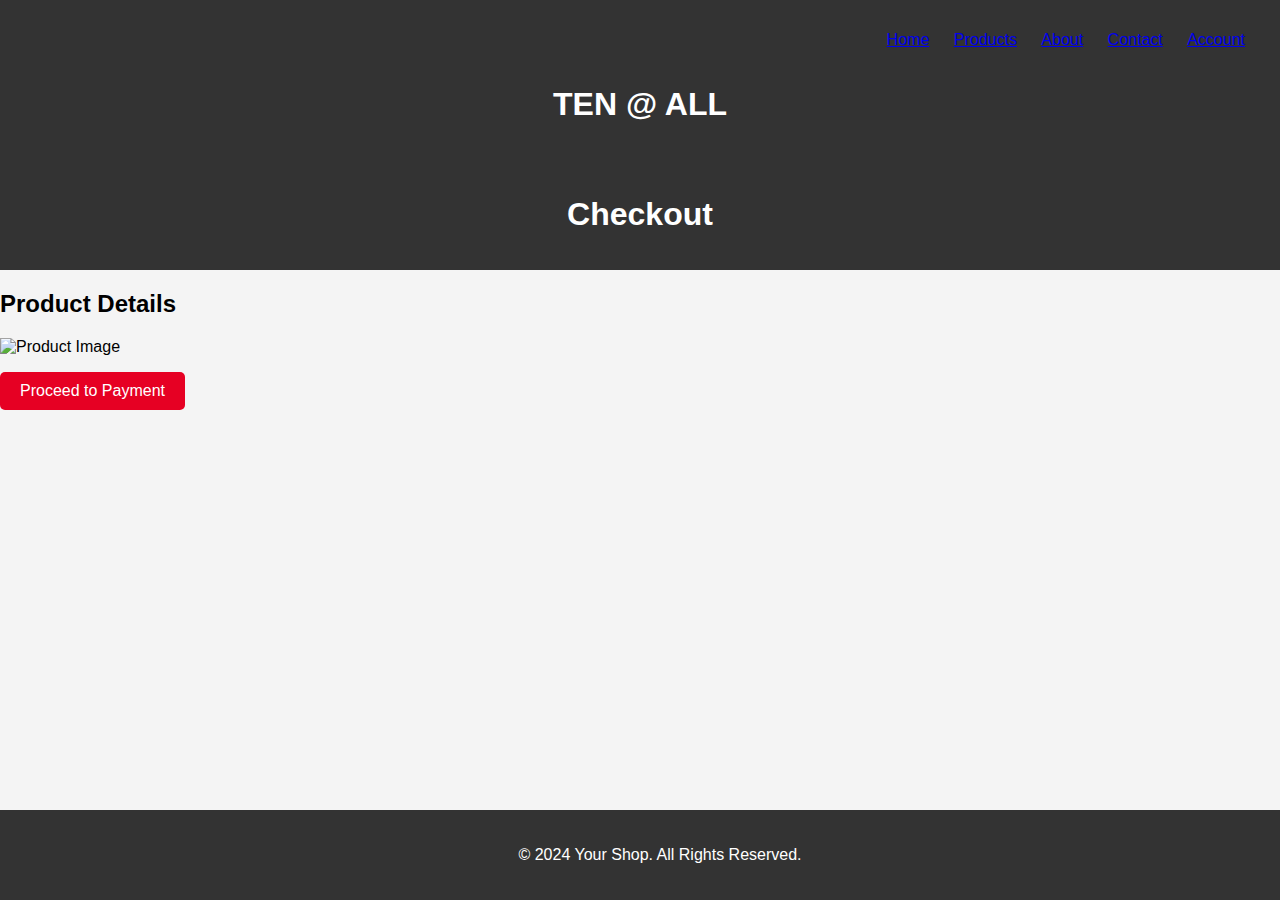
==== checkout.html @ 0f83883e "Limu" ====
<!DOCTYPE html>
<html lang="en">
<head>
    <meta charset="UTF-8">
    <meta name="viewport" content="width=device-width, initial-scale=1.0">
    <title>Checkout</title>
    <style>
        body {
            font-family: Arial, sans-serif;
            background-color: #f4f4f4;
        }
    </style>

<link rel="stylesheet" href="styles.css">

</head>
<body>


    <header>

               

        <div class="navbar">
        <nav>
            <ul id="menuitems">
                <li> <a href="index.html">Home</a> </li>
                <li> <a href="products.html">Products</a> </li>
                <li> <a href="about_us.html">About</a> </li>
                <li> <a href="contact.html">Contact</a> </li>
                <li> <a href="Accounts.html">Account</a> </li>
            </ul>
        </nav>
        </div>
    </div>

<h1>TEN @ ALL</h1>                                                                  <!---COME BACK AND FIX--->


</header>


<header>
    <h1>Checkout</h1>
</header>

<div class="checkout-container">
    <h2>Product Details</h2>
    <div class="product-info">
        <!-- Display the product image here -->
        <img id="product-image" src="" alt="Product Image">

        <!-- Display the product name and price here -->
        <div>
            <p id="product-image"></p>
            <p id="product-price"></p>
        </div>
    </div>
    <a href="#" class="button">Proceed to Payment</a>
</div>

<footer>
    <p>&copy; 2024 Your Shop. All Rights Reserved.</p>
</footer>

<script>
    // Function to get URL parameters
    function getParameterByName(name) {
        const url = window.location.href;
        name = name.replace(/[\[\]]/g, '\\$&');
        const regex = new RegExp('[?&]' + name + '(=([^&#]*)|&|#|$)');
        const results = regex.exec(url);
        if (!results) return null;
        if (!results[2]) return '';
        return decodeURIComponent(results[2].replace(/\+/g, ' '));
    }

    // Get the product name, price, and image URL from the URL
    const productName = getParameterByName('name');
    const productPrice = getParameterByName('price');
    const productImage = getParameterByName('image');

    // Display the product details on the checkout page
    document.getElementById('product-name').textContent = `Product: ${productName}`;
    document.getElementById('product-price').textContent = `Price: $${productPrice}`;
    document.getElementById('product-image').src = productImage;
</script>

</body>
</html>
---- styles.css ----
body {
    font-family: Arial, sans-serif;
    margin: 0;
    padding: 0;
    background-color: #f4f4f4;
}

header {
    background-color: #333;
    color: white;
    padding: 15px;
    text-align: center;
}

.container {
    width: 80%;
    margin: auto;
    overflow: hidden;
}

.products {
    display: flex;
    flex-wrap: wrap;
    justify-content: space-between;
    margin-top: 20px;
}

.product {
    background: white;
    border: 1px solid #ddd;
    border-radius: 5px;
    padding: 20px;
    margin: 10px;
    width: 23%;
    box-shadow: 0 2px 5px rgba(0, 0, 0, 0.1);
    box-sizing: border-box;
}

.product img {
    width: 100%;
    height: auto;
    border-bottom: 1px solid #ddd;
    margin-bottom: 10px;
}

.product h3 {
    margin: 0;
    padding: 0;
    font-size: 1.5em;
}

.product p {
    font-size: 0.80em;
    color: #333;
    font-style: italic;
}

.product .price {
    font-size: 1.2em;
    color: #e60023;
}

footer {
    text-align: center;
    padding: 20px;
    background-color: #333;
    color: white;
    position: fixed;
    width: 100%;
    bottom: 0;
}

.button {
    background-color: #e60023;
    color: white;
    padding: 10px 20px;
    text-decoration: none;
    border-radius: 5px;
    display: inline-block;
    text-align: center;
}

.button:hover {
    background-color: #cc001f;
}
.logo{
   text-align: left;
}
.navbar{
flex: 1;
text-align: right;
}
.navbar ul{
display: inline-block;
list-style-type: none;
}
.navbar ul li{
display: inline-block;
margin-right: 20px;
}
.contact h2{
    text-align: center;
}
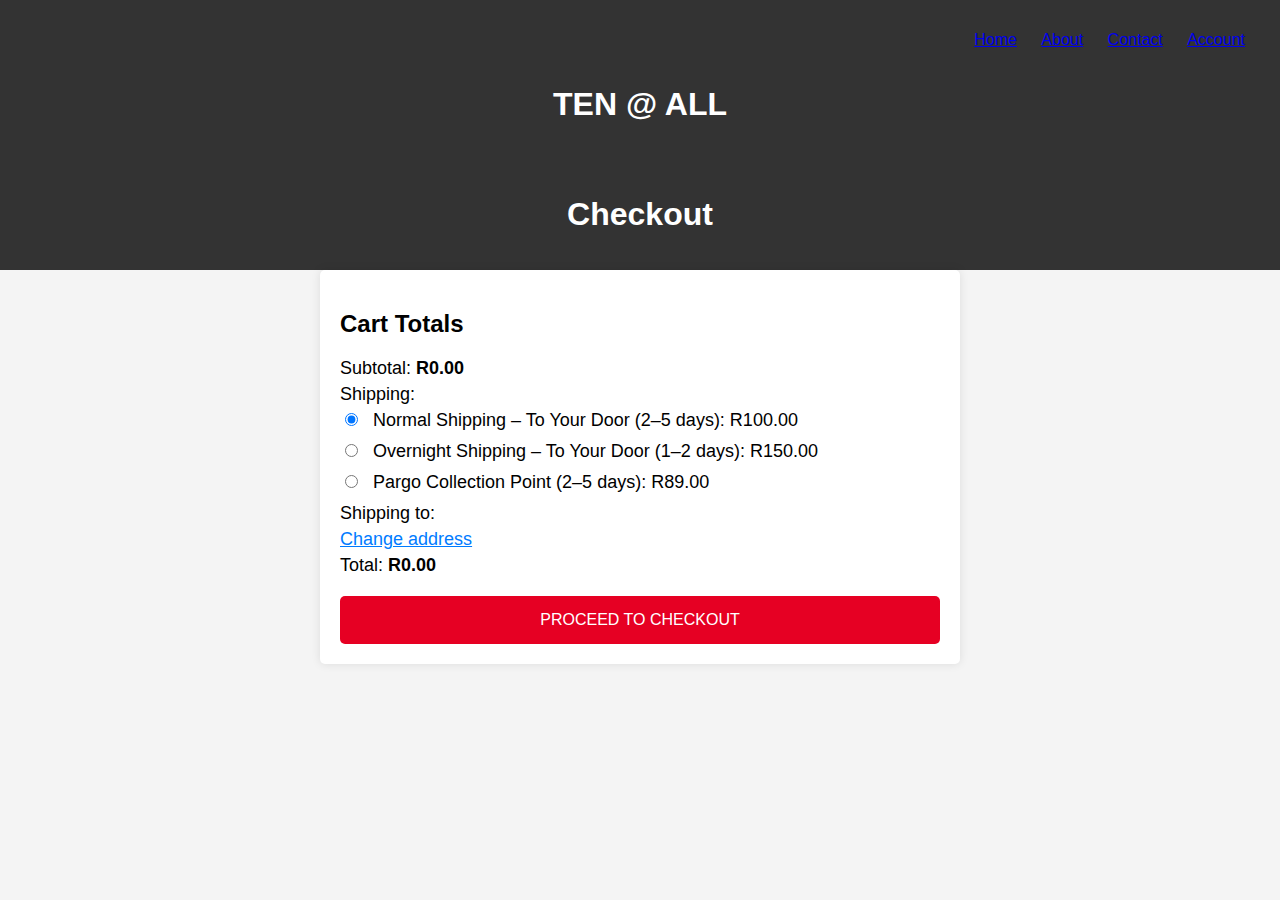
==== commit 4d75a405: "thirdupdate" ====
--- a/checkout.html
+++ b/checkout.html
@@ -8,6 +8,59 @@
         body {
             font-family: Arial, sans-serif;
             background-color: #f4f4f4;
+        }
+        body {
+            font-family: Arial, sans-serif;
+            background-color: #f9f9f9;
+            padding: 20px;
+        }
+        .container {
+            max-width: 600px;
+            margin: auto;
+            background-color: white;
+            padding: 20px;
+            border-radius: 5px;
+            box-shadow: 0px 0px 10px rgba(0, 0, 0, 0.1);
+        }
+        h2 {
+            font-size: 24px;
+            margin-bottom: 20px;
+        }
+        .cart-totals {
+            font-size: 18px;
+            margin-bottom: 20px;
+        }
+        .cart-totals span {
+            display: block;
+            margin: 5px 0;
+        }
+        .shipping-options label {
+            display: block;
+            margin-bottom: 10px;
+        }
+        .shipping-options input {
+            margin-right: 10px;
+        }
+        .address {
+            font-size: 14px;
+            margin-top: 10px;
+            color: #666;
+        }
+        .change-address {
+            color: #007bff;
+            text-decoration: underline;
+            cursor: pointer;
+        }
+        .checkout-btn {
+            background-color: #e60023;
+            color: white;
+            padding: 15px;
+            border: none;
+            width: 100%;
+            text-align: center;
+            cursor: pointer;
+            font-size: 16px;
+            border-radius: 5px;
         }
     </style>
 
@@ -25,7 +78,6 @@
         <nav>
             <ul id="menuitems">
                 <li> <a href="index.html">Home</a> </li>
-                <li> <a href="products.html">Products</a> </li>
                 <li> <a href="about_us.html">About</a> </li>
                 <li> <a href="contact.html">Contact</a> </li>
                 <li> <a href="Accounts.html">Account</a> </li>
@@ -44,47 +96,43 @@
     <h1>Checkout</h1>
 </header>
 
-<div class="checkout-container">
-    <h2>Product Details</h2>
-    <div class="product-info">
-        <!-- Display the product image here -->
-        <img id="product-image" src="" alt="Product Image">
+       
+<div class="container">
+    <h2>Cart Totals</h2>
+    
+    <div class="cart-totals">
+        <span>Subtotal: <strong id="subtotal">R0.00</strong></span>
+        <span>Shipping:</span>
+        <div class="shipping-options">
+            
+            
+            <label>
+                <input type="radio" name="shipping" value="100" checked>
+                <td>Normal Shipping – To Your Door (2–5 days): R100.00
+            </label>
+        
+            
+            <label>
+                <input type="radio" name="shipping" value="150">
+               Overnight Shipping – To Your Door (1–2 days): R150.00
+            </label>
+            
+            <label>
+                <input type="radio" name="shipping" value="89">
+                Pargo Collection Point (2–5 days): R89.00
+            </label>
+        
+        </div>
 
-        <!-- Display the product name and price here -->
-        <div>
-            <p id="product-image"></p>
-            <p id="product-price"></p>
-        </div>
+        <span>Shipping to: <strong></strong></span>
+        <a class="change-address">Change address</a>
+        <span>Total: <strong id="total">R0.00</strong></span>
     </div>
-    <a href="#" class="button">Proceed to Payment</a>
+
+    <button class="checkout-btn" onclick="proceedToCheckout()">PROCEED TO CHECKOUT</button>
 </div>
 
-<footer>
-    <p>&copy; 2024 Your Shop. All Rights Reserved.</p>
-</footer>
 
-<script>
-    // Function to get URL parameters
-    function getParameterByName(name) {
-        const url = window.location.href;
-        name = name.replace(/[\[\]]/g, '\\$&');
-        const regex = new RegExp('[?&]' + name + '(=([^&#]*)|&|#|$)');
-        const results = regex.exec(url);
-        if (!results) return null;
-        if (!results[2]) return '';
-        return decodeURIComponent(results[2].replace(/\+/g, ' '));
-    }
-
-    // Get the product name, price, and image URL from the URL
-    const productName = getParameterByName('name');
-    const productPrice = getParameterByName('price');
-    const productImage = getParameterByName('image');
-
-    // Display the product details on the checkout page
-    document.getElementById('product-name').textContent = `Product: ${productName}`;
-    document.getElementById('product-price').textContent = `Price: $${productPrice}`;
-    document.getElementById('product-image').src = productImage;
-</script>
 
 </body>
 </html>
--- a/styles.css
+++ b/styles.css
@@ -39,7 +39,7 @@
 .product img {
     width: 100%;
     height: auto;
-    border-bottom: 1px solid #ddd;
+    
     margin-bottom: 10px;
 }
 
@@ -101,3 +101,4 @@
 .contact h2{
     text-align: center;
 }
+
